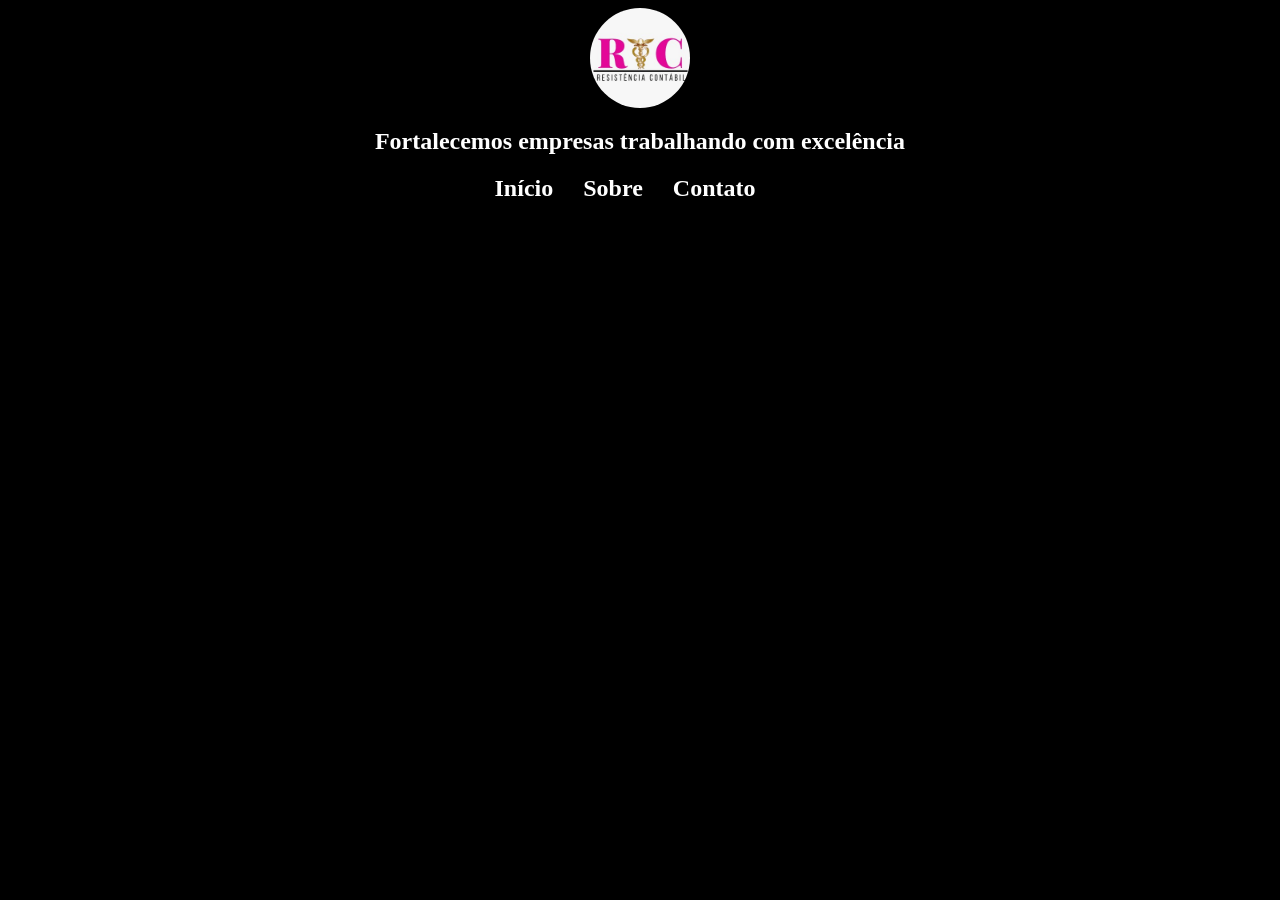
==== index.html @ 4d4892a8 "feat: início da página de contabilidade" ====
<!DOCTYPE html>
<html lang="pt-br">

<head>
    <meta charset="UTF-8">
    <meta name="viewport" content="width=device-width, initial-scale=1.0">
    <title>Resistência Contábil</title>
    <link rel="icon" type="image/png" href="./img/20220914105404-149267.png">


</head>

<body style="background-color: #000000;">
    <img src="img/20220914105404-149267.png" class="logo">
    <link rel="stylesheet" href="./styles.css">

    <h2 class="frase">Fortalecemos empresas trabalhando com excelência</h2>

    <h2 nav class="menu">

        <a href="#">Início</a>
        <a href="#">Sobre</a>
        <a href="#">Contato</a>

        

        <p></p>

    </h2>

</body>

</html>
---- styles.css ----
body {
    background-color: #000000;
}


.logo {
    width: 100px;
    height: 100px;
    border-radius: 50%;
    object-fit: cover;

    display:block;
    margin: 0px auto;
    
}

.menu{
    display: flex;
    justify-content: center;
    gap: 30px;
    margin-top: 20px;
}

.menu a{
    text-decoration: none;
    color: white;
    font-weight: bold;
   
}

header{
    text-align: center;
}

.frase{
    text-align: center;
    color: white;
}
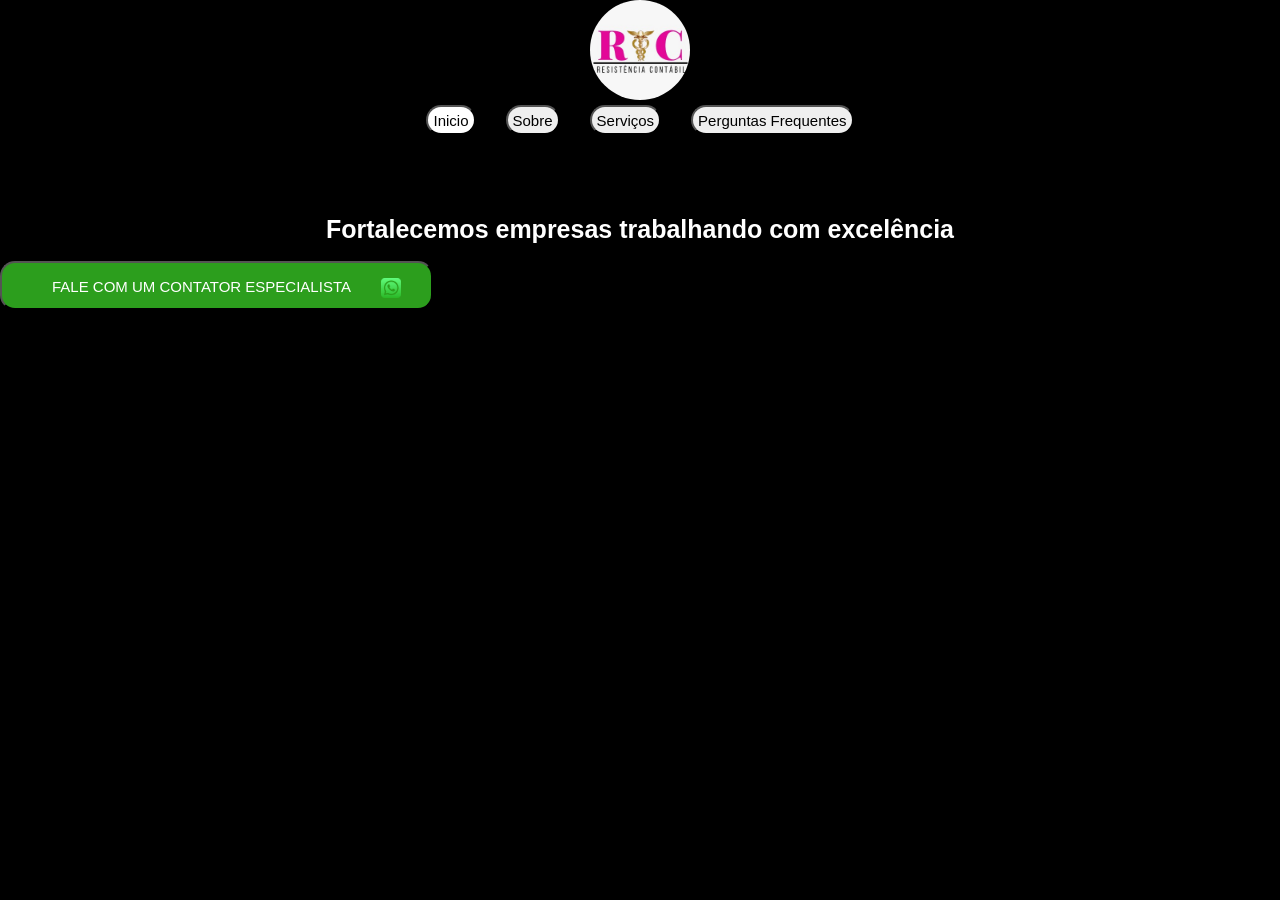
==== commit a842b99d: "atualizar pagina inicial" ====
--- a/index.html
+++ b/index.html
@@ -5,29 +5,38 @@
     <meta charset="UTF-8">
     <meta name="viewport" content="width=device-width, initial-scale=1.0">
     <title>Resistência Contábil</title>
+    <style> @import url('https://fonts.googleapis.com/css2?family=Poppins:ital,wght@0,100;0,200;0,300;0,400;0,500;0,600;0,700;0,800;0,900;1,100;1,200;1,300;1,400;1,500;1,600;1,700;1,800;1,900&display=swap');
+    </style>
     <link rel="icon" type="image/png" href="./img/20220914105404-149267.png">
 
 
-</head>
 
-<body style="background-color: #000000;">
+<body>
     <img src="img/20220914105404-149267.png" class="logo">
     <link rel="stylesheet" href="./styles.css">
 
-    <h2 class="frase">Fortalecemos empresas trabalhando com excelência</h2>
 
-    <h2 nav class="menu">
+<h2 nav class="menu">
 
-        <a href="#">Início</a>
-        <a href="#">Sobre</a>
-        <a href="#">Contato</a>
+        <button class="button-inicio">Inicio</button>
+        <button class="button-sobre">Sobre</button>
+        <button class="button-servicos">Serviços</button>
+        <button class="button-perguntas-frequentes">Perguntas Frequentes</button>
 
+</h2>
+
+    
         
+    <h1 class="frase">Fortalecemos empresas trabalhando com excelência</h1>
 
-        <p></p>
+    <button class="whatssapp">FALE COM UM CONTATOR ESPECIALISTA
+        <img src="./img/whastap-removebg-preview.png" a href="https://wa.me/5581994100846" 
+        target="_blank"  
+        alt="WhatsApp" class="icone-whatsapp">
+    </button>
 
-    </h2>
-
+   
+     
 </body>
 
 </html>
--- a/styles.css
+++ b/styles.css
@@ -1,39 +1,202 @@
+* body {
+    font-family: Libre Baskerville, sans-serif;
+}
 
 body {
-    background-color: #000000;
-}
-
+    margin: 0;
+    background-color: #000;
+}
+
+body::before {
+    content: "";
+    position: absolute;
+    top: 0;
+    left: 0;
+    width: 100%;
+    height: 100vh; /* metade da tela */
+
+    background-image: url("https://blog.ipog.edu.br/wp-content/uploads/2018/05/Ferramentas-de-Contabilidade.jpg");
+    background-size: cover;
+    background-position: center;
+    background-repeat: no-repeat;
+    opacity: 0.2;
+
+    z-index: -1;
+}
 
 .logo {
     width: 100px;
     height: 100px;
     border-radius: 50%;
     object-fit: cover;
-
-    display:block;
-    margin: 0px auto;
+    position: fixed;
+    top: 0;
+    left: 0;
+    right: 0;
+    margin: 0 auto;
+    z-index: 9999;
+}
+
+.menu {
+    display: flex;
+    justify-content: center;
+    gap: 30px;
+    margin-top: 20px;
+    font-size: 15px;
+    top: 20px;
+    left: 50%;
+    z-index: 1000;
+    text-decoration: none;
+    color: white;
+    font-weight: bold;
+    margin-top: 125px; /* ajustar conforme desejar */
     
 }
 
-.menu{
-    display: flex;
-    justify-content: center;
-    gap: 30px;
-    margin-top: 20px;
-}
-
-.menu a{
-    text-decoration: none;
-    color: white;
-    font-weight: bold;
-   
-}
-
-header{
+.frase {
     text-align: center;
-}
-
-.frase{
+    color: white;
+    margin-top: 80px;
+    font-size: 25px;
+}
+
+.button-inicio {
+    display: flex;
+    justify-content: center;
+    gap: 30px;
+    margin-top: -20px;
+    font-size: 15px;
+    cursor: pointer;
+    border-radius: 15px;
+    padding: 5px;
+    height: 30px;
+    background-color: white; /* Cor de fundo original */
+    color: black;           /* Cor do texto original */
+    
+}
+
+
+.button-inicio:hover{ 
+    background-color: gray; /* Nova cor de fundo */
+    color: yellow; /* Nova cor do texto */
+    border: none;
+    transition: 0.2s; /* Tempo de transição de 3 décimos de segundo */
+}
+
+.button-sobre {
+    display: flex;
+    justify-content: center;
+    gap: 30px;
+    margin-top: -20px;
+    font-size: 15px;
+    cursor: pointer;
+    border-radius: 15px;
+    padding: 5px;
+    height: 30px;
+}
+
+.button-sobre:hover{ 
+    background-color: gray; /* Nova cor de fundo */
+    color: yellow; /* Nova cor do texto */
+    border: none;
+    transition: 0.2s; /* Tempo de transição de 3 décimos de segundo */
+}
+
+.button-servicos {
+    display: flex;
+    justify-content: center;
+    gap: 30px;
+    margin-top: -20px;
+    font-size: 15px;
+    cursor: pointer;
+    border-radius: 15px;
+    padding: 5px;
+    height: 30px;
+}
+
+.button-servicos:hover{ 
+    background-color: gray; /* Nova cor de fundo */
+    color: yellow; /* Nova cor do texto */
+    border: none;
+    transition: 0.2s; /* Tempo de transição de 3 décimos de segundo */
+}
+
+.button-perguntas-frequentes{
+    display: flex;
+    justify-content: center;
+    gap: 30px;
+    margin-top: -20px;
+    font-size: 15px;
+    cursor: pointer;
+    border-radius: 15px;
+    padding: 5px;
+    height: 30px;
+}
+
+.button-perguntas-frequentes:hover{ 
+    background-color: gray; /* Nova cor de fundo */
+    color: yellow; /* Nova cor do texto */
+    border: none;
+    transition: 0.2s; /* Tempo de transição de 3 décimos de segundo */
+}
+
+p{
+    color:azure;
     text-align: center;
     color: white;
+    margin-top:100px;
+    font-size: 15px;
+    max-width: 500px; /* largura máxima do texto */
+    margin: 100px auto 0 auto; /* centraliza horizontalmente */
+    margin: 100px auto 0 auto; /* centraliza horizontalmente */
+    line-height: 1.5; /* melhora a leitura */
+    
+}
+
+.whatssapp{
+    display: flex;
+    gap: 30px;
+    margin-top: 0px;
+    font-size: 15px;
+    cursor: pointer;
+    border-radius: 15px;
+    padding: 5px;
+    height: 30px;
+    text-align: center;
+    padding: 15px 30px 30px 50px;
+    background-color: #2C9E1D;
+    color:white;
+    box-shadow: 10px 10px 5px 0px rgba(0,0,0,0.3);
+
+}
+
+.whatssapp:hover{ 
+    background-color: green; /* Nova cor de fundo */
+    color: white; /* Nova cor do texto */
+    border: none;
+    transition: 0.2s; /* Tempo de transição de 3 décimos de segundo */
+}
+
+.button-whatsapp{
+    display: flex;
+    align-items: center;
+    justify-content: center;
+    gap: 10px;
+
+    background-color: #25D366;
+    color: white;
+    border: none;
+    border-radius: 8px;
+    padding: 12px 20px;
+    cursor: pointer;
+    font-size: 16px;
+}
+
+.button-whatsapp:hover{
+    background-color: #1EBE5D;
+}
+
+.icone-whatsapp{
+    width: 20px;
+    height: 20px;
 }
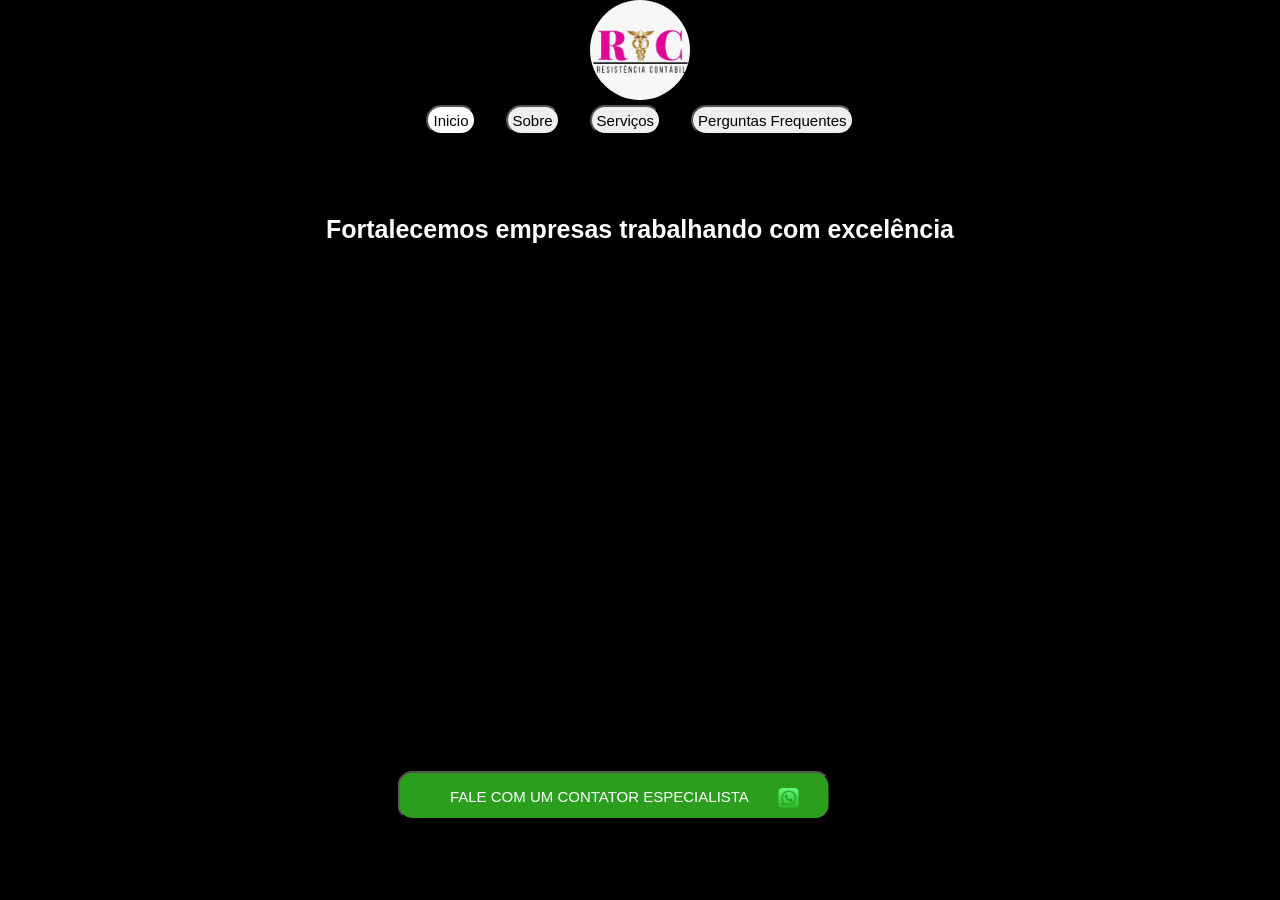
==== commit f31a32da: "Ajuste na centralização e link do botão do WhatsApp" ====
--- a/index.html
+++ b/index.html
@@ -5,7 +5,8 @@
     <meta charset="UTF-8">
     <meta name="viewport" content="width=device-width, initial-scale=1.0">
     <title>Resistência Contábil</title>
-    <style> @import url('https://fonts.googleapis.com/css2?family=Poppins:ital,wght@0,100;0,200;0,300;0,400;0,500;0,600;0,700;0,800;0,900;1,100;1,200;1,300;1,400;1,500;1,600;1,700;1,800;1,900&display=swap');
+    <style>
+        @import url('https://fonts.googleapis.com/css2?family=Poppins:ital,wght@0,100;0,200;0,300;0,400;0,500;0,600;0,700;0,800;0,900;1,100;1,200;1,300;1,400;1,500;1,600;1,700;1,800;1,900&display=swap');
     </style>
     <link rel="icon" type="image/png" href="./img/20220914105404-149267.png">
 
@@ -16,27 +17,24 @@
     <link rel="stylesheet" href="./styles.css">
 
 
-<h2 nav class="menu">
+    <h2 nav class="menu">
 
         <button class="button-inicio">Inicio</button>
         <button class="button-sobre">Sobre</button>
         <button class="button-servicos">Serviços</button>
         <button class="button-perguntas-frequentes">Perguntas Frequentes</button>
 
-</h2>
+    </h2>
 
-    
-        
     <h1 class="frase">Fortalecemos empresas trabalhando com excelência</h1>
 
-    <button class="whatssapp">FALE COM UM CONTATOR ESPECIALISTA
-        <img src="./img/whastap-removebg-preview.png" a href="https://wa.me/5581994100846" 
-        target="_blank"  
-        alt="WhatsApp" class="icone-whatsapp">
-    </button>
+    <a href="https://wa.me/5581994100846?text=Olá!%20Gostaria%20de%20falar%20com%20um%20contador." target="_blank"
+        style="text-decoration:none;">
+        <button class="whatssapp">FALE COM UM CONTATOR ESPECIALISTA
+            <img src="./img/whastap-removebg-preview.png" alt="WhatsApp" class="icone-whatsapp">
+        </button>
+    </a>
 
-   
-     
 </body>
 
 </html>
--- a/styles.css
+++ b/styles.css
@@ -167,6 +167,12 @@
     background-color: #2C9E1D;
     color:white;
     box-shadow: 10px 10px 5px 0px rgba(0,0,0,0.3);
+    bottom: 80px;
+    left: 48%;
+    right: 0;
+    position: fixed;
+    width: max-content;
+    transform: translateX(-50%)
 
 }
 
@@ -177,25 +183,6 @@
     transition: 0.2s; /* Tempo de transição de 3 décimos de segundo */
 }
 
-.button-whatsapp{
-    display: flex;
-    align-items: center;
-    justify-content: center;
-    gap: 10px;
-
-    background-color: #25D366;
-    color: white;
-    border: none;
-    border-radius: 8px;
-    padding: 12px 20px;
-    cursor: pointer;
-    font-size: 16px;
-}
-
-.button-whatsapp:hover{
-    background-color: #1EBE5D;
-}
-
 .icone-whatsapp{
     width: 20px;
     height: 20px;
